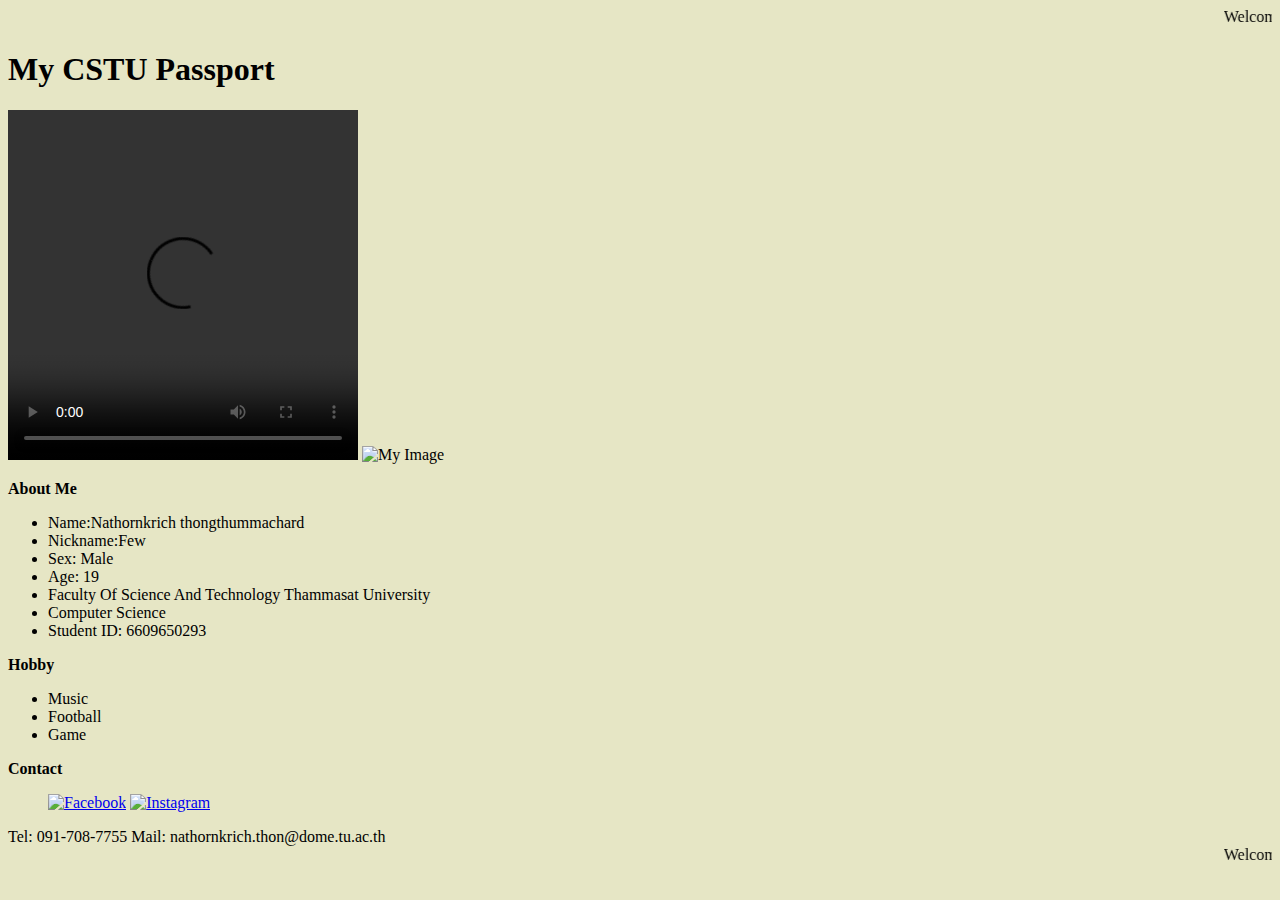
==== html/index.html @ a5808d1f "html" ====
<!DOCTYPE html>
<html>

<head>
    <meta charset="UTF-8">
    <meta name="viewport" content="width=device-width, initial-scale=1.0">
    <title>My CSTU Passport</title>
    <link rel="stylesheet" type="text/css" href="css/styles.css">
</head>

<body style="background-color: rgba(168, 166, 51, 0.281);" class="border">
    <header>
        <marquee>Welcome To My CSTU Passport</marquee> 
        <h1 class="underline">My CSTU Passport</h1>
    </header>

    <main>
        <video src="VDO/video.mp4" width="350" height="350" controls></video>
        <img src="image/image.jpg" width="350" height="350" class="center" alt="My Image">
        
        <section>
            <p><strong>About Me</strong></p>
            <ul>
                <li>Name:Nathornkrich thongthummachard</li>
                <li>Nickname:Few</li>
                <li>Sex: Male</li>
                <li>Age: 19</li>
                <li>Faculty Of Science And Technology Thammasat University</li>
                <li>Computer Science</li>
                <li>Student ID: 6609650293</li>
            </ul>
        </section>

        <section>
            <p><strong>Hobby</strong></p>
            <ul>
                <li>Music</li>
                <li>Football</li>
                <li>Game</li>
            </ul>
        </section>

        <section>
            <p><strong>Contact</strong></p>
            <ul>
                <a target="_blank" href="https://www.facebook.com/field.thongthummachard/"><img src="image/facebook.png"
                            width="60" height="60" alt="Facebook"></a>
                <a target="_blank" href="https://www.instagram.com/ntkk_ff/"><img src="image/ig.png" width="60" height="60"
                            alt="Instagram"></a>
            </ul>
            <p1>Tel: 091-708-7755
            Mail: nathornkrich.thon@dome.tu.ac.th</p1>
        </section>
    </main>
   
        <marquee>Welcome To My CSTU Passport</marquee>    
</body>

</html>
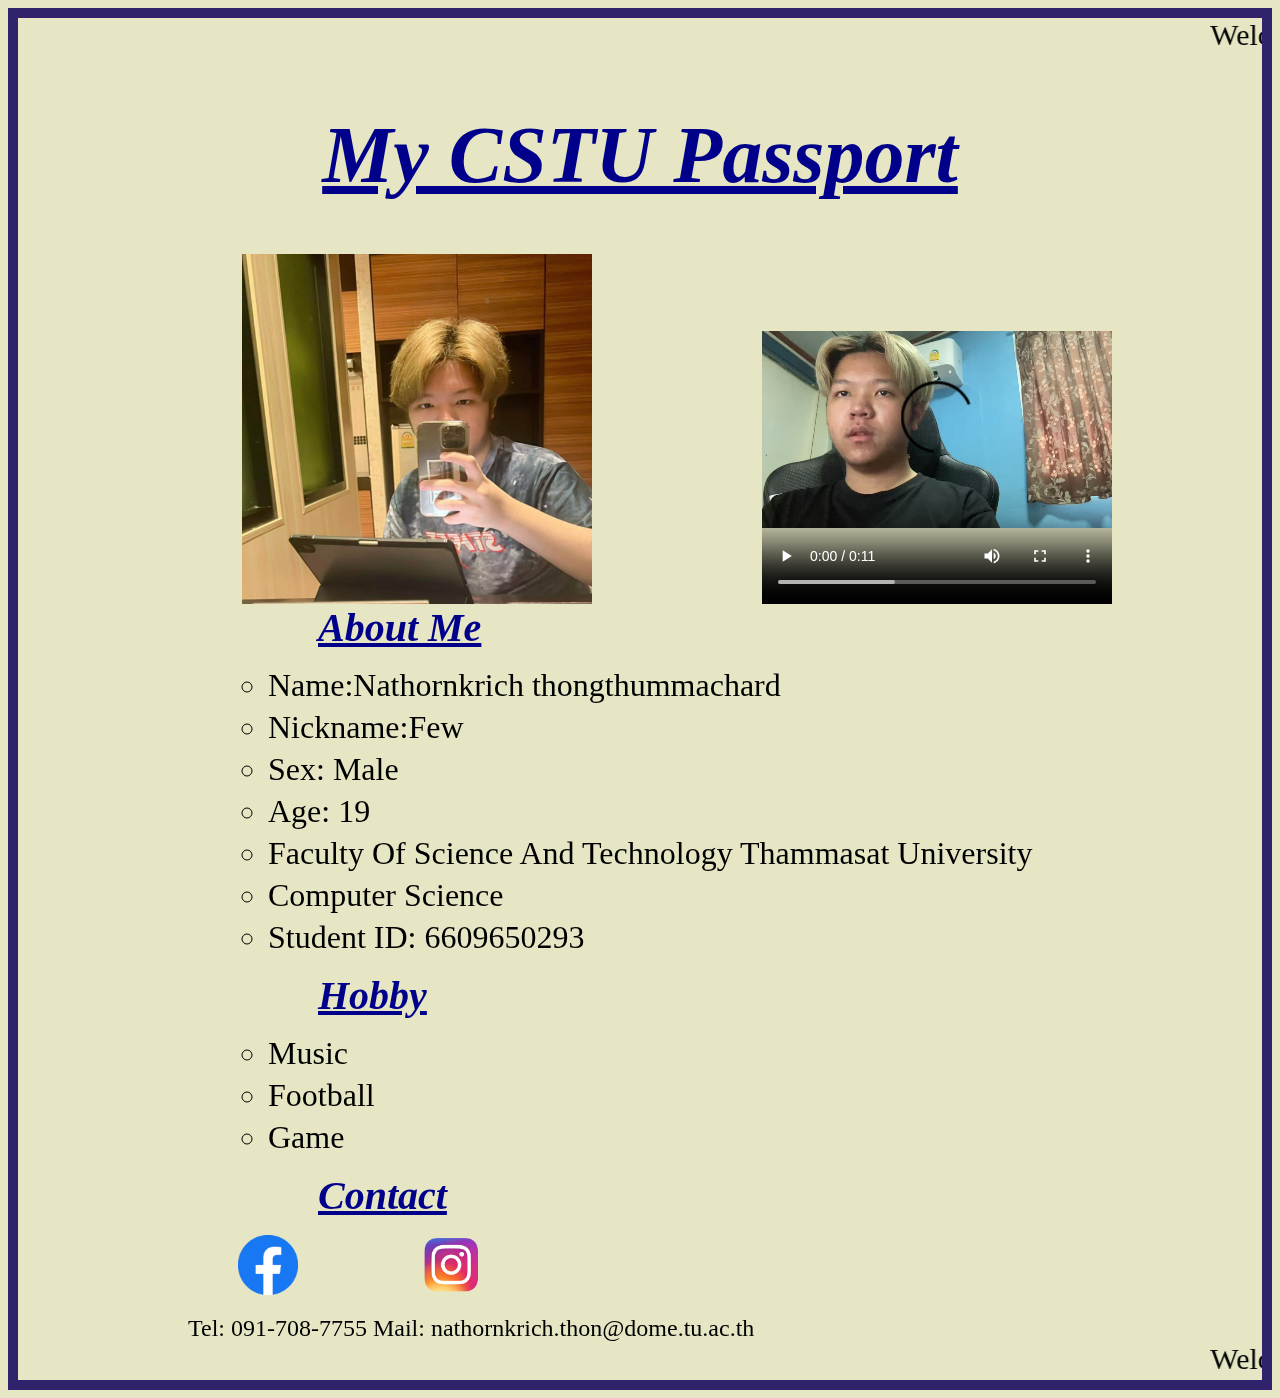
==== commit e8c2f67f: "update" ====
--- a/html/index.html
+++ b/html/index.html
@@ -5,7 +5,7 @@
     <meta charset="UTF-8">
     <meta name="viewport" content="width=device-width, initial-scale=1.0">
     <title>My CSTU Passport</title>
-    <link rel="stylesheet" type="text/css" href="css/styles.css">
+    <link rel="stylesheet" type="text/css" href="../css/styles.css">
 </head>
 
 <body style="background-color: rgba(168, 166, 51, 0.281);" class="border">
@@ -15,8 +15,8 @@
     </header>
 
     <main>
-        <video src="VDO/video.mp4" width="350" height="350" controls></video>
-        <img src="image/image.jpg" width="350" height="350" class="center" alt="My Image">
+        <video src="../VDO/video.mp4" width="350" height="350" controls></video>
+        <img src="../image/image.jpg" width="350" height="350" class="center" alt="My Image">
         
         <section>
             <p><strong>About Me</strong></p>
@@ -43,9 +43,9 @@
         <section>
             <p><strong>Contact</strong></p>
             <ul>
-                <a target="_blank" href="https://www.facebook.com/field.thongthummachard/"><img src="image/facebook.png"
+                <a target="_blank" href="https://www.facebook.com/field.thongthummachard/"><img src="../image/facebook.png"
                             width="60" height="60" alt="Facebook"></a>
-                <a target="_blank" href="https://www.instagram.com/ntkk_ff/"><img src="image/ig.png" width="60" height="60"
+                <a target="_blank" href="https://www.instagram.com/ntkk_ff/"><img src="../image/ig.png" width="60" height="60"
                             alt="Instagram"></a>
             </ul>
             <p1>Tel: 091-708-7755
--- a/css/styles.css
+++ b/css/styles.css
@@ -0,0 +1,72 @@
+/* styles.css */
+body {
+    background-color: rgba(24, 124, 155, 0.377);
+}
+
+.center {
+    text-align: center;
+    overflow: hidden;
+}
+
+header h1 {
+    color: darkblue;
+    text-align: center;
+    font-style: italic;
+    font-size: 500%;
+}
+
+main img.center {
+    float: right;
+    display: block;
+    margin-right: 170px;
+}
+
+section p strong{
+    color: darkblue;
+    font-style: italic;
+    font-size: 250%;
+    margin-left: 300px;
+    text-decoration: underline;
+}
+
+ul {
+    list-style-type: circle;
+    padding: 0;
+    margin-left: 100px;
+}
+
+section ul li {
+    margin-bottom: 5px;
+    font-size: 200%;
+    margin-left: 150px;
+}
+
+marquee {
+    font-size: 30px;
+}
+
+.border{
+    border: 10px solid #30236b;
+    padding: auto;
+    width: auto;
+}
+
+video{
+    float: right;
+    margin-right: 150px;
+    margin-top: auto;
+}
+
+section ul a{
+    margin-left: 120px;
+}
+
+section p1{
+    margin-left: 170px;
+    font-size: x-large;
+}
+
+.underline{
+    text-decoration: underline;
+    text-align: center;
+}